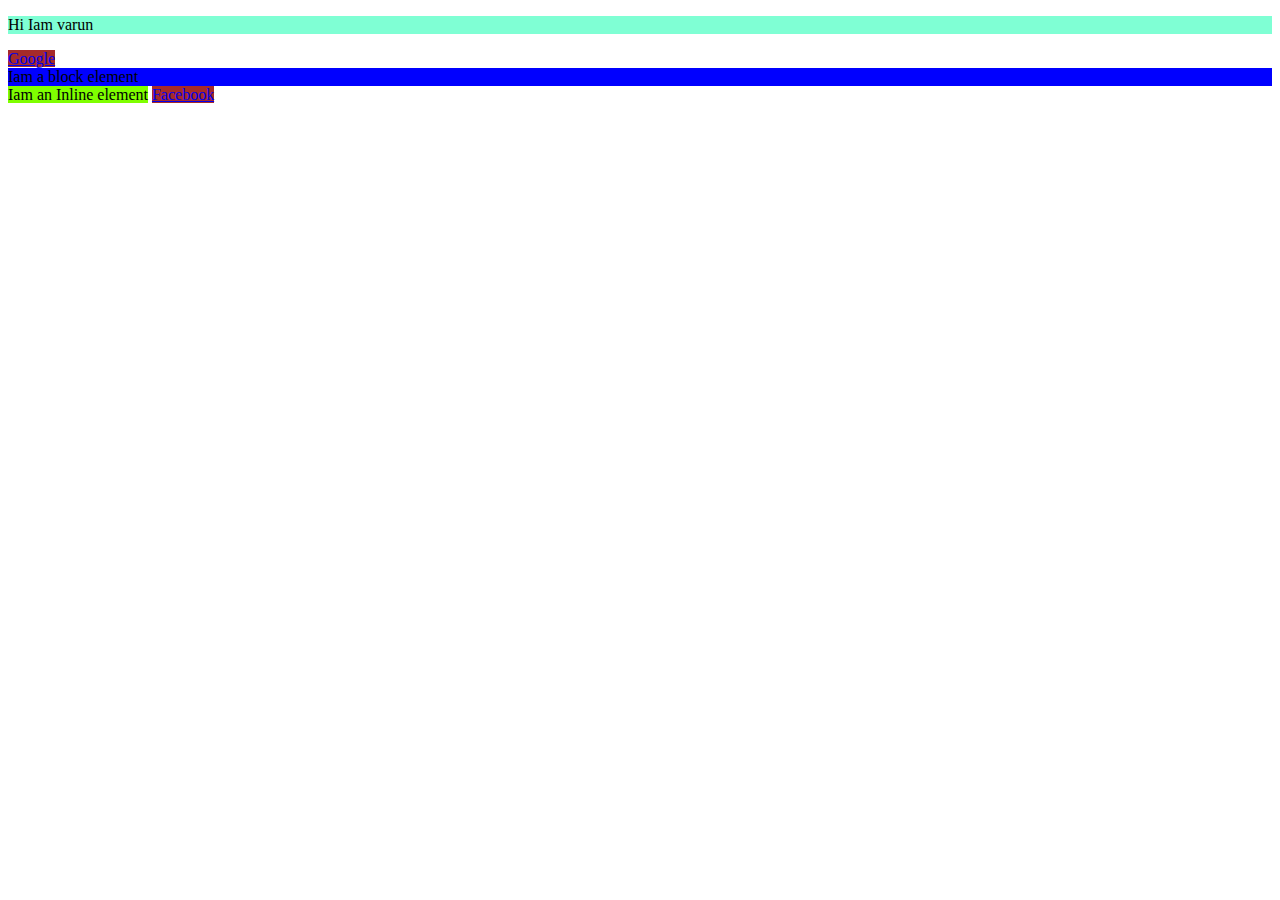
==== Tutorial_8/index.html @ d329d32c "Add files via upload" ====
<!DOCTYPE html>
<html lang="en">
  <head>
    <meta charset="UTF-8" />
    <meta name="viewport" content="width=device-width, initial-scale=1.0" />
    <title>Inline and Block Elements</title>
    <link rel="stylesheet" href="style.css" />
  </head>
  <body>
    <p>Hi Iam varun</p>
    <a href="http://google.com">Google</a>

    <div>Iam a block element</div>

    <span>Iam an Inline element</span>
    <a href="http://facebook.com">Facebook</a>
  </body>
</html>
---- Tutorial_8/style.css ----
p{
    background-color: aquamarine;
}
a{
    background-color: brown;
}
div{
    background-color: blue;
}
span{
    background-color: chartreuse;
}
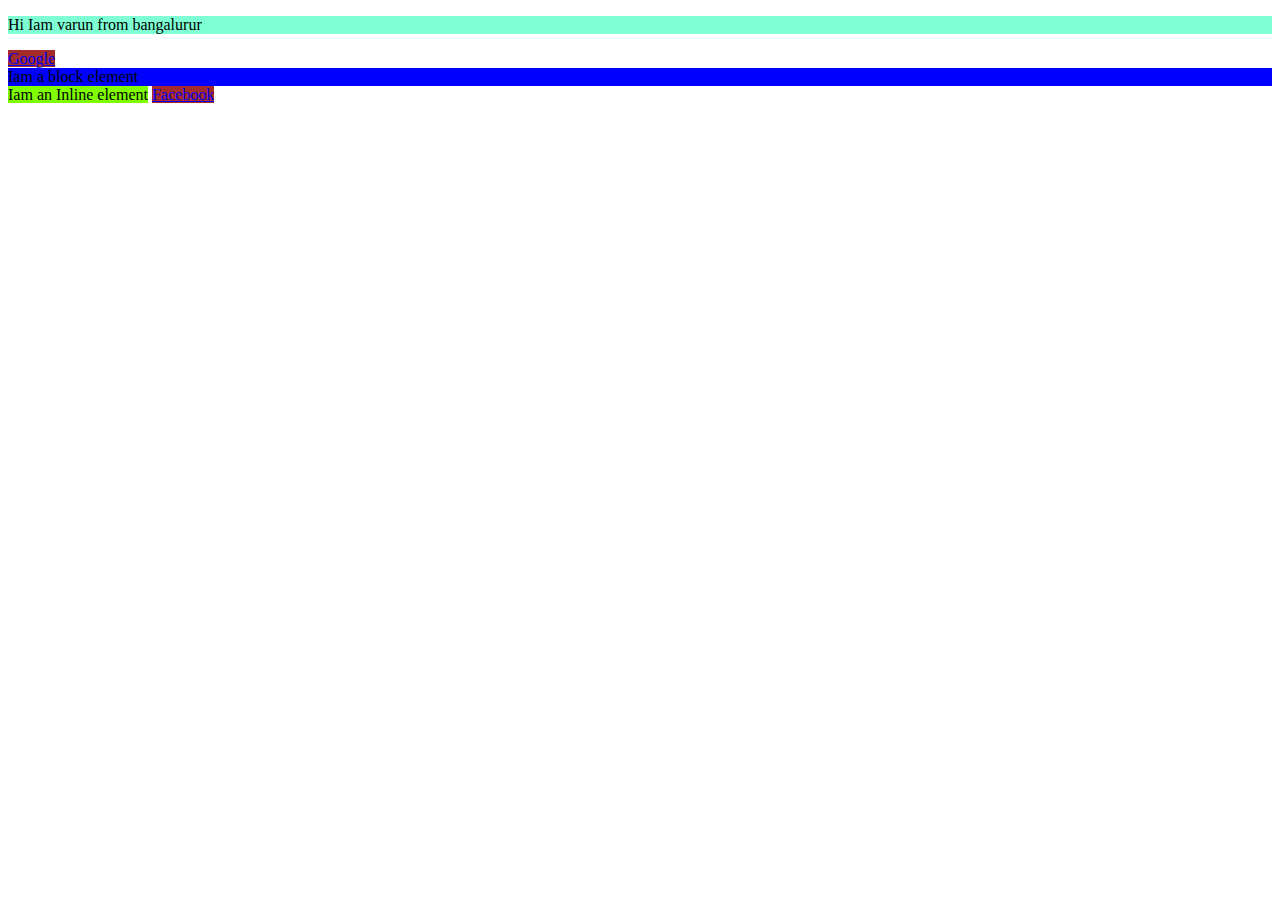
==== commit 471a5c2c: "Update index.html" ====
--- a/Tutorial_8/index.html
+++ b/Tutorial_8/index.html
@@ -7,7 +7,7 @@
     <link rel="stylesheet" href="style.css" />
   </head>
   <body>
-    <p>Hi Iam varun</p>
+    <p>Hi Iam varun from bangalurur </p>
     <a href="http://google.com">Google</a>
 
     <div>Iam a block element</div>
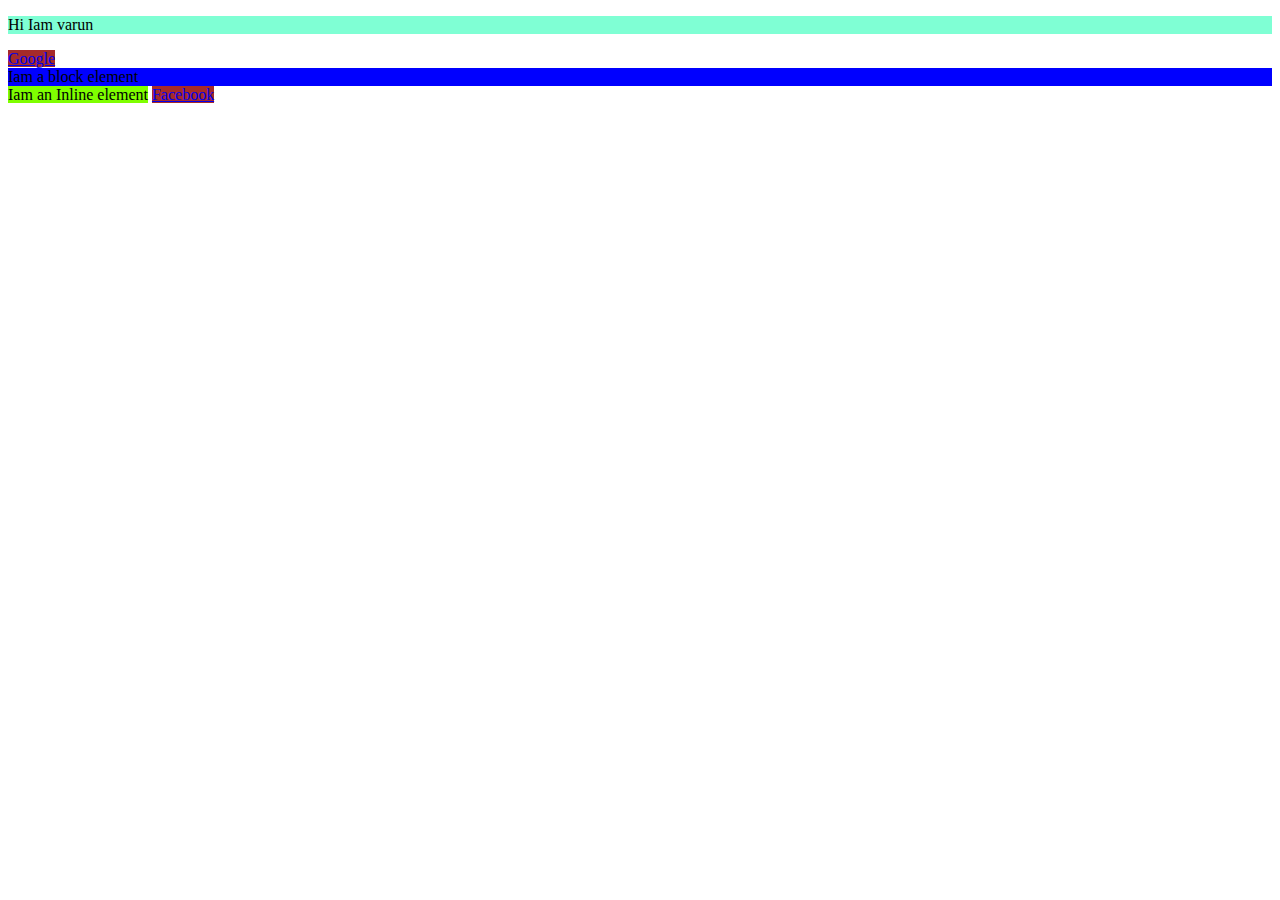
==== commit 05c51451: "Tutorial 8" ====
--- a/Tutorial_8/index.html
+++ b/Tutorial_8/index.html
@@ -1,18 +1,18 @@
-<!DOCTYPE html>
-<html lang="en">
-  <head>
-    <meta charset="UTF-8" />
-    <meta name="viewport" content="width=device-width, initial-scale=1.0" />
-    <title>Inline and Block Elements</title>
-    <link rel="stylesheet" href="style.css" />
-  </head>
-  <body>
-    <p>Hi Iam varun from bangalurur </p>
-    <a href="http://google.com">Google</a>
-
-    <div>Iam a block element</div>
-
-    <span>Iam an Inline element</span>
-    <a href="http://facebook.com">Facebook</a>
-  </body>
-</html>
+<!DOCTYPE html>
+<html lang="en">
+  <head>
+    <meta charset="UTF-8" />
+    <meta name="viewport" content="width=device-width, initial-scale=1.0" />
+    <title>Inline and Block Elements</title>
+    <link rel="stylesheet" href="style.css" />
+  </head>
+  <body>
+    <p>Hi Iam varun</p>
+    <a href="http://google.com">Google</a>
+
+    <div>Iam a block element</div>
+
+    <span>Iam an Inline element</span>
+    <a href="http://facebook.com">Facebook</a>
+  </body>
+</html>
--- a/Tutorial_8/style.css
+++ b/Tutorial_8/style.css
@@ -1,12 +1,12 @@
-p{
-    background-color: aquamarine;
-}
-a{
-    background-color: brown;
-}
-div{
-    background-color: blue;
-}
-span{
-    background-color: chartreuse;
+p{
+    background-color: aquamarine;
+}
+a{
+    background-color: brown;
+}
+div{
+    background-color: blue;
+}
+span{
+    background-color: chartreuse;
 }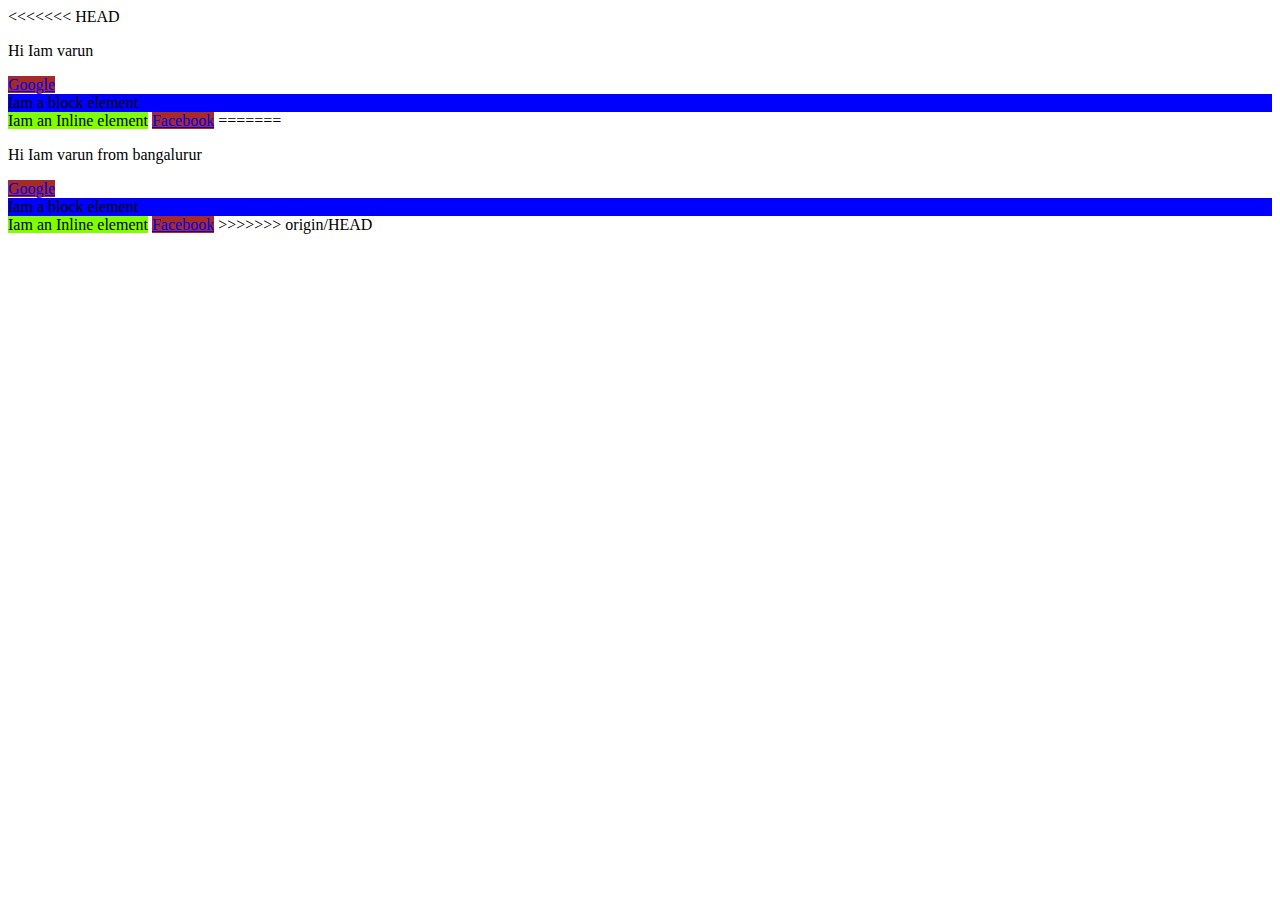
==== commit 0c5c4a5a: "Merge remote-tracking branch 'origin/HEAD'" ====
--- a/Tutorial_8/index.html
+++ b/Tutorial_8/index.html
@@ -1,3 +1,4 @@
+<<<<<<< HEAD
 <!DOCTYPE html>
 <html lang="en">
   <head>
@@ -16,3 +17,23 @@
     <a href="http://facebook.com">Facebook</a>
   </body>
 </html>
+=======
+<!DOCTYPE html>
+<html lang="en">
+  <head>
+    <meta charset="UTF-8" />
+    <meta name="viewport" content="width=device-width, initial-scale=1.0" />
+    <title>Inline and Block Elements</title>
+    <link rel="stylesheet" href="style.css" />
+  </head>
+  <body>
+    <p>Hi Iam varun from bangalurur </p>
+    <a href="http://google.com">Google</a>
+
+    <div>Iam a block element</div>
+
+    <span>Iam an Inline element</span>
+    <a href="http://facebook.com">Facebook</a>
+  </body>
+</html>
+>>>>>>> origin/HEAD
--- a/Tutorial_8/style.css
+++ b/Tutorial_8/style.css
@@ -1,3 +1,4 @@
+<<<<<<< HEAD
 p{
     background-color: aquamarine;
 }
@@ -9,4 +10,17 @@
 }
 span{
     background-color: chartreuse;
+=======
+p{
+    background-color: aquamarine;
+}
+a{
+    background-color: brown;
+}
+div{
+    background-color: blue;
+}
+span{
+    background-color: chartreuse;
+>>>>>>> origin/HEAD
 }--- a/Tutorial_8/style.css
+++ b/Tutorial_8/style.css
@@ -1,3 +1,4 @@
+<<<<<<< HEAD
 p{
     background-color: aquamarine;
 }
@@ -9,4 +10,17 @@
 }
 span{
     background-color: chartreuse;
+=======
+p{
+    background-color: aquamarine;
+}
+a{
+    background-color: brown;
+}
+div{
+    background-color: blue;
+}
+span{
+    background-color: chartreuse;
+>>>>>>> origin/HEAD
 }